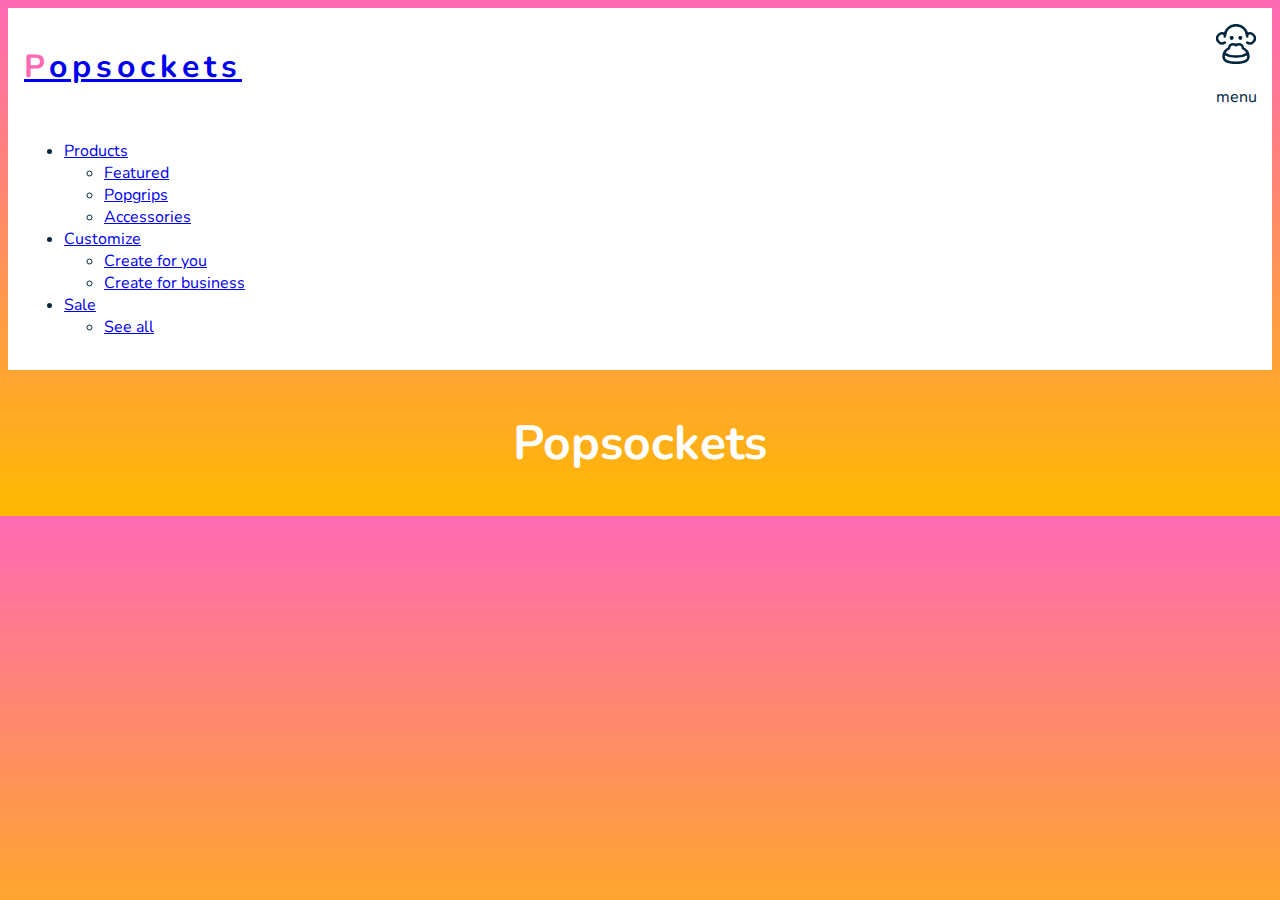
==== index.html @ c6299ecb "day one" ====
<!DOCTYPE html>
<html lang="en">
<head>
    <meta charset="UTF-8">
    <meta http-equiv="X-UA-Compatible" content="IE=edge">
    <meta name="viewport" content="width=device-width, initial-scale=1.0">
    <title>Build - Toggle Nav with Dropdown</title>
    <link rel="preconnect" href="https://fonts.gstatic.com">
    <link href="https://fonts.googleapis.com/css2?family=Nunito:wght@400;700&display=swap" rel="stylesheet">

    <link rel="stylesheet" href="css/reset.css">
    <link rel="stylesheet" href="css/styles.css">
</head>
<body>
    <header>
        <div class="container">

            <div class="flex-container">
    
                <h1><a href="index.html">Popsockets</a></h1>
                <div class="menu-icon">
                    <svg xmlns="http://www.w3.org/2000/svg" viewBox="0 0 24 24"><defs><style>.cls-1{fill:none;stroke:currentColor;stroke-linecap:round;stroke-linejoin:round;stroke-width:1.5px;}</style></defs><title>monkey-2</title><path class="cls-1" d="M5.25,7.456a6.75,6.75,0,0,1,13.5,0"/><path class="cls-1" d="M9.375,7.875a.375.375,0,0,1,.375.375"/><path class="cls-1" d="M9,8.25a.375.375,0,0,1,.375-.375"/><path class="cls-1" d="M9.375,8.625A.375.375,0,0,1,9,8.25"/><path class="cls-1" d="M9.75,8.25a.375.375,0,0,1-.375.375"/><path class="cls-1" d="M14.625,7.875A.375.375,0,0,1,15,8.25"/><path class="cls-1" d="M14.25,8.25a.375.375,0,0,1,.375-.375"/><path class="cls-1" d="M14.625,8.625a.375.375,0,0,1-.375-.375"/><path class="cls-1" d="M15,8.25a.375.375,0,0,1-.375.375"/><path class="cls-1" d="M16.141,14.479a1.933,1.933,0,0,0,.026-.229,2.26,2.26,0,0,0-2.5-2.084A2.64,2.64,0,0,0,12,12.75a2.64,2.64,0,0,0-1.667-.584,2.26,2.26,0,0,0-2.5,2.084,1.933,1.933,0,0,0,.026.229A5.928,5.928,0,0,0,4.5,19.5c0,2.692,3.358,3.75,7.5,3.75s7.5-1.058,7.5-3.75A5.928,5.928,0,0,0,16.141,14.479Z"/><path class="cls-1" d="M4.849,17.733A13.256,13.256,0,0,0,12,19.5a13.243,13.243,0,0,0,7.151-1.767"/><path class="cls-1" d="M5.383,6.123a3,3,0,1,0-.133,5.086"/><path class="cls-1" d="M18.617,6.123a3,3,0,1,1,.133,5.086"/></svg>
                    <p>menu</p>
                </div>
            </div>
    
            <nav>
                <ul class="main-menu">
                    <!-- ------------ to do: come back and link pages --------------- -->
                    <li>
                        <a href="products.html">Products</a>
                        <!-- second tier nav -->
                        <ul class="dropdown-menu">
                            <li><a href="featured.html">Featured</a></li>
                            <li><a href="popgrips.html">Popgrips</a></li>
                            <li><a href="accessories.html">Accessories</a></li>
                            
                        </ul>
                    </li>
                    <li>
                        <a href="customize.html">Customize</a>
                        <ul class="dropdown-menu">
                            <li><a href="create-for-you.html">Create for you</a></li>
                            <li><a href="create-for-business.html">Create for business</a></li>
                            
                        </ul>
                    </li>
                    <li>
                        <a href="sale.html">Sale</a>
                        <ul class="dropdown-menu">
                            <li><a href="see-all.html">See all</a></li>
                            
                        </ul>
                    </li>
                </ul>
            </nav>
        </div> <!-- end container -->
    </header>

    <section>
        <h2>Popsockets</h2>
    </section>

    <script src="js/main.js"></script>
</body>
</html>
---- css/styles.css ----
body {
    background: linear-gradient(rgb(255, 105, 180), rgb(255, 186, 0));
    /* default body font family goes here  */
    font-family: 'Nunito', sans-serif;
    color: #00263e;
}

.container {
    padding: 1rem;
}

/* ************************ typography ****************************** */
h1 {
    color: #00263e;
    text-decoration: none;

}

h1 {
    letter-spacing: 5px;
}

h1::first-letter {
    color: rgb(255, 105, 180);
}

h2 {
    font-size: 3rem;
    color: #fff;
    text-align: center;
}

/* ************************ header ****************************** */

header {
    background-color: #fff;
}

.menu-icon {
    width: 40px;
    text-align: center;
    
}

header .flex-container {
    display: flex;
    justify-content: space-between;
}

@media only screen and (min-width: 1300px) {
    .container {
        padding: 1rem 0;
        max-width: 80rem;
        margin: 0 auto;
    }
}
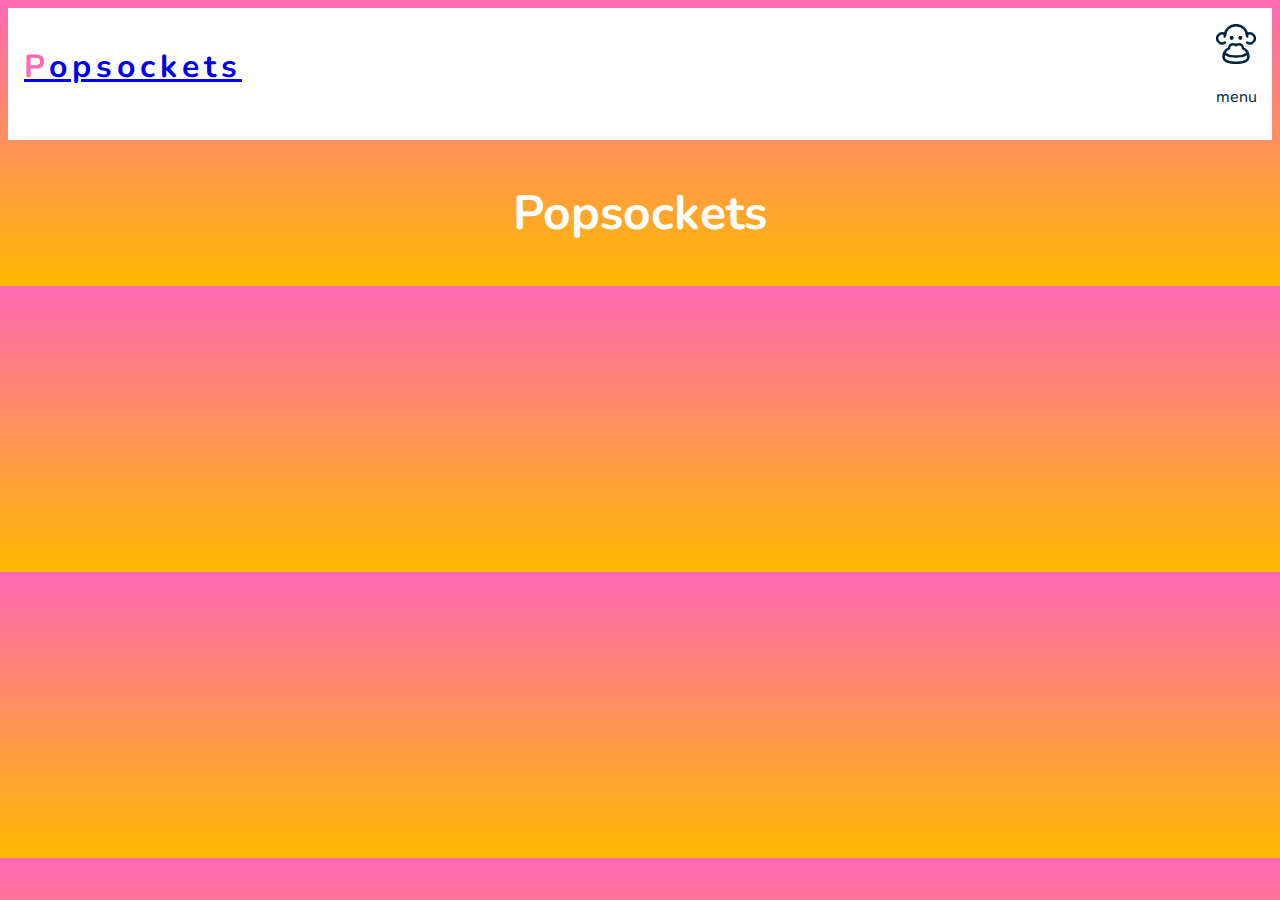
==== commit 5e2af955: "Finished" ====
--- a/index.html
+++ b/index.html
@@ -16,19 +16,81 @@
         <div class="container">
 
             <div class="flex-container">
+                <h1><a href="index.html">Popsockets</a></h1>
+                <div>
+                    
+                    <div class="menu-icon">
+                        <svg xmlns="http://www.w3.org/2000/svg" viewBox="0 0 24 24"><defs><style>.cls-1{fill:none;stroke:currentColor;stroke-linecap:round;stroke-linejoin:round;stroke-width:1.5px;}</style></defs><title>monkey-2</title><path class="cls-1" d="M5.25,7.456a6.75,6.75,0,0,1,13.5,0"/><path class="cls-1" d="M9.375,7.875a.375.375,0,0,1,.375.375"/><path class="cls-1" d="M9,8.25a.375.375,0,0,1,.375-.375"/><path class="cls-1" d="M9.375,8.625A.375.375,0,0,1,9,8.25"/><path class="cls-1" d="M9.75,8.25a.375.375,0,0,1-.375.375"/><path class="cls-1" d="M14.625,7.875A.375.375,0,0,1,15,8.25"/><path class="cls-1" d="M14.25,8.25a.375.375,0,0,1,.375-.375"/><path class="cls-1" d="M14.625,8.625a.375.375,0,0,1-.375-.375"/><path class="cls-1" d="M15,8.25a.375.375,0,0,1-.375.375"/><path class="cls-1" d="M16.141,14.479a1.933,1.933,0,0,0,.026-.229,2.26,2.26,0,0,0-2.5-2.084A2.64,2.64,0,0,0,12,12.75a2.64,2.64,0,0,0-1.667-.584,2.26,2.26,0,0,0-2.5,2.084,1.933,1.933,0,0,0,.026.229A5.928,5.928,0,0,0,4.5,19.5c0,2.692,3.358,3.75,7.5,3.75s7.5-1.058,7.5-3.75A5.928,5.928,0,0,0,16.141,14.479Z"/><path class="cls-1" d="M4.849,17.733A13.256,13.256,0,0,0,12,19.5a13.243,13.243,0,0,0,7.151-1.767"/><path class="cls-1" d="M5.383,6.123a3,3,0,1,0-.133,5.086"/><path class="cls-1" d="M18.617,6.123a3,3,0,1,1,.133,5.086"/></svg>
+                        <p>menu</p>
+                    </div>
     
-                <h1><a href="index.html">Popsockets</a></h1>
-                <div class="menu-icon">
-                    <svg xmlns="http://www.w3.org/2000/svg" viewBox="0 0 24 24"><defs><style>.cls-1{fill:none;stroke:currentColor;stroke-linecap:round;stroke-linejoin:round;stroke-width:1.5px;}</style></defs><title>monkey-2</title><path class="cls-1" d="M5.25,7.456a6.75,6.75,0,0,1,13.5,0"/><path class="cls-1" d="M9.375,7.875a.375.375,0,0,1,.375.375"/><path class="cls-1" d="M9,8.25a.375.375,0,0,1,.375-.375"/><path class="cls-1" d="M9.375,8.625A.375.375,0,0,1,9,8.25"/><path class="cls-1" d="M9.75,8.25a.375.375,0,0,1-.375.375"/><path class="cls-1" d="M14.625,7.875A.375.375,0,0,1,15,8.25"/><path class="cls-1" d="M14.25,8.25a.375.375,0,0,1,.375-.375"/><path class="cls-1" d="M14.625,8.625a.375.375,0,0,1-.375-.375"/><path class="cls-1" d="M15,8.25a.375.375,0,0,1-.375.375"/><path class="cls-1" d="M16.141,14.479a1.933,1.933,0,0,0,.026-.229,2.26,2.26,0,0,0-2.5-2.084A2.64,2.64,0,0,0,12,12.75a2.64,2.64,0,0,0-1.667-.584,2.26,2.26,0,0,0-2.5,2.084,1.933,1.933,0,0,0,.026.229A5.928,5.928,0,0,0,4.5,19.5c0,2.692,3.358,3.75,7.5,3.75s7.5-1.058,7.5-3.75A5.928,5.928,0,0,0,16.141,14.479Z"/><path class="cls-1" d="M4.849,17.733A13.256,13.256,0,0,0,12,19.5a13.243,13.243,0,0,0,7.151-1.767"/><path class="cls-1" d="M5.383,6.123a3,3,0,1,0-.133,5.086"/><path class="cls-1" d="M18.617,6.123a3,3,0,1,1,.133,5.086"/></svg>
-                    <p>menu</p>
+                    <div class="other-menu">
+                        <ul class="wide-menu main-menu">
+                            <li>
+                                <a href="products.html">
+                                    <svg class="pink-circle" xmlns="http://www.w3.org/2000/svg" viewBox="0 0 512 512" style="fill:#fd3c85;" xml:space="preserve"><path d="M256,0C115.39,0,0,115.39,0,256s115.39,256,256,256s256-115.39,256-256S396.61,0,256,0z"/></svg>
+                                    Products
+                                    <svg xmlns="http://www.w3.org/2000/svg" xmlns:xlink="http://www.w3.org/1999/xlink" x="0px" y="0px"
+                                        viewBox="0 0 256 256" style="fill:#f89d70;" xml:space="preserve">
+                                            <polygon points="225.813,48.907 128,146.72 30.187,48.907 0,79.093 128,207.093 256,79.093 		"/>
+                                    </svg>
+        
+                                </a>
+                                <!-- second tier nav -->
+                                <ul class="dropdown-menu">
+                                    <li><a href="featured.html">Featured</a></li>
+                                    <li><a href="popgrips.html">Popgrips</a></li>
+                                    <li><a href="accessories.html">Accessories</a></li>
+                                    
+                                </ul>
+                            </li>
+                            <li>
+                                <a href="customize.html">
+                                    <svg class="yellow-circle" xmlns="http://www.w3.org/2000/svg" viewBox="0 0 512 512" style="fill:#fece30;" xml:space="preserve"><path d="M256,0C115.39,0,0,115.39,0,256s115.39,256,256,256s256-115.39,256-256S396.61,0,256,0z"/></svg>
+                                    Customize
+                                    <svg xmlns="http://www.w3.org/2000/svg" xmlns:xlink="http://www.w3.org/1999/xlink" x="0px" y="0px"
+                                        viewBox="0 0 256 256" style="fill:#f89d70;" xml:space="preserve">
+                                            <polygon points="225.813,48.907 128,146.72 30.187,48.907 0,79.093 128,207.093 256,79.093 		"/>
+                                    </svg>
+                                </a>
+                                <ul class="dropdown-menu">
+                                    <li><a href="create-for-you.html">Create for you</a></li>
+                                    <li><a href="create-for-business.html">Create for business</a></li>
+                                    
+                                </ul>
+                            </li>
+                            <li>
+                                <a href="sale.html">
+                                    <svg class="green-circle" xmlns="http://www.w3.org/2000/svg" viewBox="0 0 512 512" style="fill:#82c14a;" xml:space="preserve"><path d="M256,0C115.39,0,0,115.39,0,256s115.39,256,256,256s256-115.39,256-256S396.61,0,256,0z"/></svg>
+                                    Sale
+                                    <svg xmlns="http://www.w3.org/2000/svg" xmlns:xlink="http://www.w3.org/1999/xlink" x="0px" y="0px"
+                                        viewBox="0 0 256 256" style="fill:#f89d70;" xml:space="preserve">
+                                            <polygon points="225.813,48.907 128,146.72 30.187,48.907 0,79.093 128,207.093 256,79.093 		"/>
+                                    </svg>
+                                </a>
+                                <ul class="dropdown-menu">
+                                    <li><a href="see-all.html">See all</a></li>
+                                    
+                                </ul>
+                            </li>
+                            
+                        </ul>
+                    </div>
                 </div>
             </div>
     
             <nav>
                 <ul class="main-menu">
-                    <!-- ------------ to do: come back and link pages --------------- -->
                     <li>
-                        <a href="products.html">Products</a>
+                        <a href="products.html">
+                            <svg class="pink-circle" xmlns="http://www.w3.org/2000/svg" viewBox="0 0 512 512" style="fill:#fd3c85;" xml:space="preserve"><path d="M256,0C115.39,0,0,115.39,0,256s115.39,256,256,256s256-115.39,256-256S396.61,0,256,0z"/></svg>
+                            Products
+                            <svg xmlns="http://www.w3.org/2000/svg" xmlns:xlink="http://www.w3.org/1999/xlink" x="0px" y="0px"
+	                            viewBox="0 0 256 256" style="fill:#f89d70;" xml:space="preserve">
+		                            <polygon points="225.813,48.907 128,146.72 30.187,48.907 0,79.093 128,207.093 256,79.093 		"/>
+                            </svg>
+
+                        </a>
                         <!-- second tier nav -->
                         <ul class="dropdown-menu">
                             <li><a href="featured.html">Featured</a></li>
@@ -38,7 +100,14 @@
                         </ul>
                     </li>
                     <li>
-                        <a href="customize.html">Customize</a>
+                        <a href="customize.html">
+                            <svg class="yellow-circle" xmlns="http://www.w3.org/2000/svg" viewBox="0 0 512 512" style="fill:#fece30;" xml:space="preserve"><path d="M256,0C115.39,0,0,115.39,0,256s115.39,256,256,256s256-115.39,256-256S396.61,0,256,0z"/></svg>
+                            Customize
+                            <svg xmlns="http://www.w3.org/2000/svg" xmlns:xlink="http://www.w3.org/1999/xlink" x="0px" y="0px"
+	                            viewBox="0 0 256 256" style="fill:#f89d70;" xml:space="preserve">
+		                            <polygon points="225.813,48.907 128,146.72 30.187,48.907 0,79.093 128,207.093 256,79.093 		"/>
+                            </svg>
+                        </a>
                         <ul class="dropdown-menu">
                             <li><a href="create-for-you.html">Create for you</a></li>
                             <li><a href="create-for-business.html">Create for business</a></li>
@@ -46,7 +115,14 @@
                         </ul>
                     </li>
                     <li>
-                        <a href="sale.html">Sale</a>
+                        <a href="sale.html">
+                            <svg class="green-circle" xmlns="http://www.w3.org/2000/svg" viewBox="0 0 512 512" style="fill:#82c14a;" xml:space="preserve"><path d="M256,0C115.39,0,0,115.39,0,256s115.39,256,256,256s256-115.39,256-256S396.61,0,256,0z"/></svg>
+                            Sale
+                            <svg xmlns="http://www.w3.org/2000/svg" xmlns:xlink="http://www.w3.org/1999/xlink" x="0px" y="0px"
+	                            viewBox="0 0 256 256" style="fill:#f89d70;" xml:space="preserve">
+		                            <polygon points="225.813,48.907 128,146.72 30.187,48.907 0,79.093 128,207.093 256,79.093 		"/>
+                            </svg>
+                        </a>
                         <ul class="dropdown-menu">
                             <li><a href="see-all.html">See all</a></li>
                             
--- a/css/styles.css
+++ b/css/styles.css
@@ -7,6 +7,7 @@
 
 .container {
     padding: 1rem;
+    position: relative;
 }
 
 /* ************************ typography ****************************** */
@@ -39,6 +40,7 @@
 .menu-icon {
     width: 40px;
     text-align: center;
+    cursor: pointer;
     
 }
 
@@ -47,10 +49,117 @@
     justify-content: space-between;
 }
 
+header a svg {
+    width: 15px;
+    height: 15px;
+}
+
+.main-menu li {
+    line-height: 85px;
+    margin: 0 25px;
+    border-bottom: 1px solid #e3eaf3;
+    white-space: nowrap;
+}
+
+.main-menu li:last-of-type {
+    border-bottom: none;
+}
+
+.main-menu a {
+    text-decoration: none;
+    text-transform: uppercase;
+    color: #f89d70;
+    font-weight: 700;
+    display: block;
+    padding: 0 10px;
+    display: flex;
+    align-items: center;
+}
+
+.main-menu a:hover,
+.main-menu a:active {
+    background-color: #e3eaf3;
+    border-radius: 5px;
+}
+
+.dropdown-menu a {
+    color: #00263e;
+    font-weight: 400;
+    text-transform: none;
+}
+
+.main-menu svg:last-of-type {
+    /* this only works inside a flex container */
+    margin-left: auto;
+}
+
+.main-menu svg:first-of-type {
+    margin-right: 10px;
+}
+
+/* ****** hide/ show dropdowns with hover effect ******** */
+
+.dropdown-menu {
+    max-height: 0;
+    overflow: hidden;
+}
+
+.main-menu li:hover > .dropdown-menu {
+    max-height: 100vh;
+}
+
+/* ********* hide/ show main menu with toggle icon ******** */
+nav {
+    max-height: 0;
+    overflow: hidden;
+    position: absolute;
+    left: 0;
+    background-color: #fff;
+    width: 100%;
+    transition: all 0.6s ease;
+}
+
+.show-nav {
+    max-height: 100vh;
+}
+
+.wide-menu {
+    display: none;
+    position: absolute;
+}
+
 @media only screen and (min-width: 1300px) {
     .container {
         padding: 1rem 0;
         max-width: 80rem;
         margin: 0 auto;
     }
+
+    .menu-icon {
+        display: none;
+        /* overflow: hidden; */
+    }
+
+    .wide-menu {
+        display: flex;
+        right: 0;
+        justify-content: space-between;
+        width: 50%;
+    }
+
+    .main-menu li {
+        line-height: 40px;
+        border-bottom: none;
+
+    }
+
+    .main-menu a {
+        background-color: white;
+        /* width: 100vw; */
+        width: 100%;
+    }
+
+    .main-menu ul li {
+        width: 200%;
+    }
 }